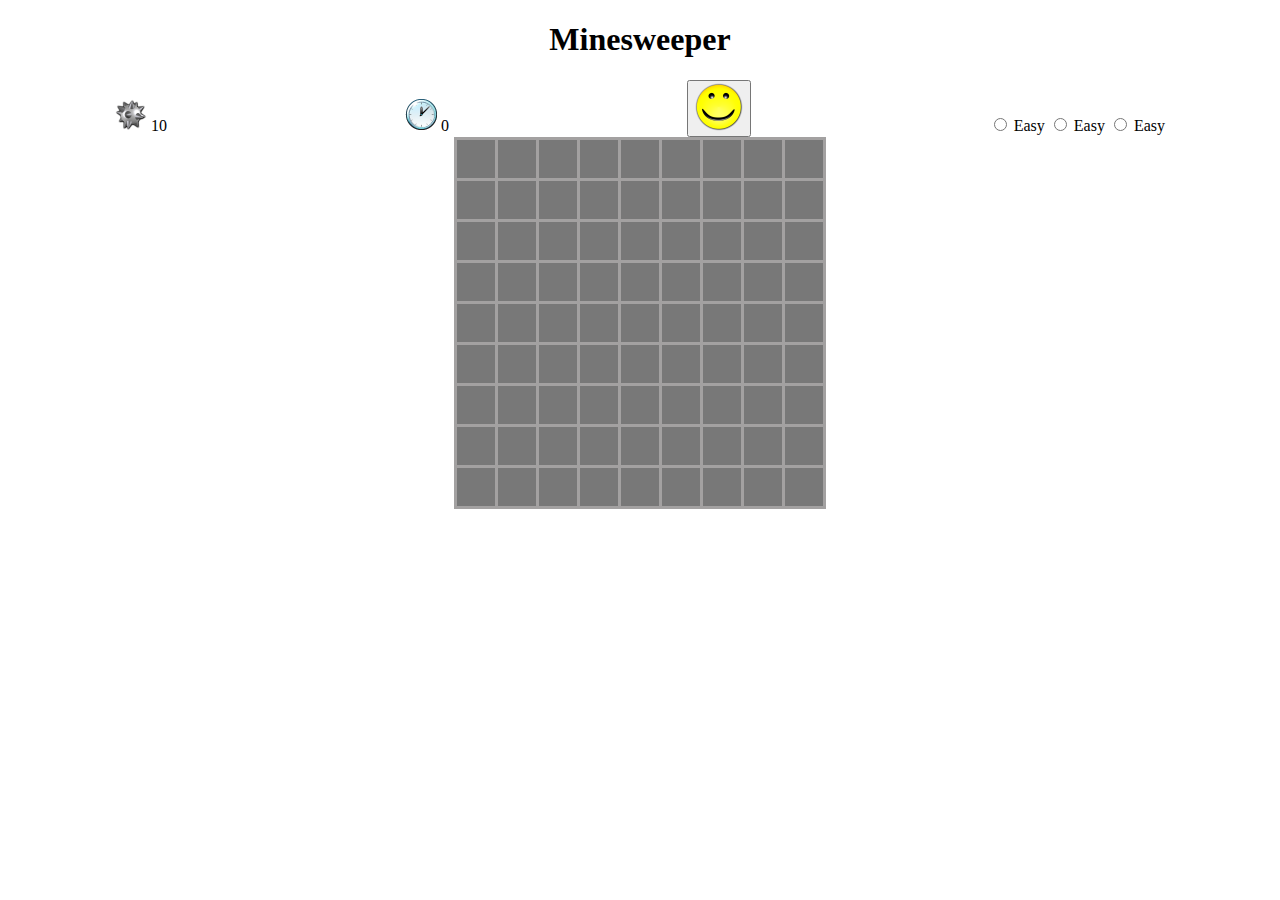
==== projects/minesweeper/index.html @ 3e718639 "add project: minesweeper" ====
<!DOCTYPE html>
<html>

<head>
    <meta name="viewport" content="width=device-width,initial-scale=1">
    <title>Minesweeper</title>
    <link rel="stylesheet" href="css/styles.css">
</head>

<body>
    <div class="container">
        <h1 class="title">Minesweeper</h1>
        <div class="menu">
            <div class="counter-mine">
                <img src="img/mine-32x32x32.png">
                <span id="mine-text" class="mine-text">0</span>
            </div>
            <div class="counter-time">
                <img src="img/clock-32x32.png">
                <span id="time-text" class="time-text">0</span>
            </div>
            <button id="button-start" class="button-start">
                <img src="img/face-smile-48x48x32.png">
            </button>
            <form class="levels">
                <input type="radio" name="level" id="level-easy" value="easy">
                <label for="level-easy">Easy</label>
                <input type="radio" name="level" id="level-normal" value="normal">
                <label for="level-normal">Easy</label>
                <input type="radio" name="level" id="level-hard" value="hard">
                <label for="level-hard">Easy</label>
            </form>
        </div>
        <table id="game-table" class="game-table" oncontextmenu="return false;">

        </table>
    </div>
    <script type="text/javascript" src="js/main.js"></script>
</body>

</html>
---- projects/minesweeper/css/styles.css ----
html,
body {
    margin: 0;
    padding: 0;
}

.container {
    width: 1050px;
    margin: 0 auto;
}

.title {
    text-align: center;
}

.menu {
    display: flex;
    align-items: baseline;
    justify-content: space-between;
}

.game-table {
    border-collapse: collapse;
    margin: 0 auto;
    table-layout: fixed;
    cursor: default;
}

.game-table td {
    width: 38px;
    height: 38px;
    padding: 0;
    border: 3px solid rgb(163, 161, 161);
    text-align: center;
    vertical-align: middle;
    font-size: 24px;
    font-weight: 600;
    overflow: hidden;
}

.color-1 {
    color: rgb(0, 0, 223);
}

.color-2 {
    color: rgb(0, 142, 224);
}

.color-3 {
    color: rgb(14, 226, 241);
}

.color-4 {
    color: rgb(0, 228, 121);
}

.color-5 {
    color: rgb(126, 235, 1);
}

.color-6 {
    color: rgb(236, 181, 0);
}

.color-7 {
    color: rgb(228, 0, 0);
}

.color-8 {
    color: rgb(230, 0, 172);
}

.color-q {
    color: black;
}
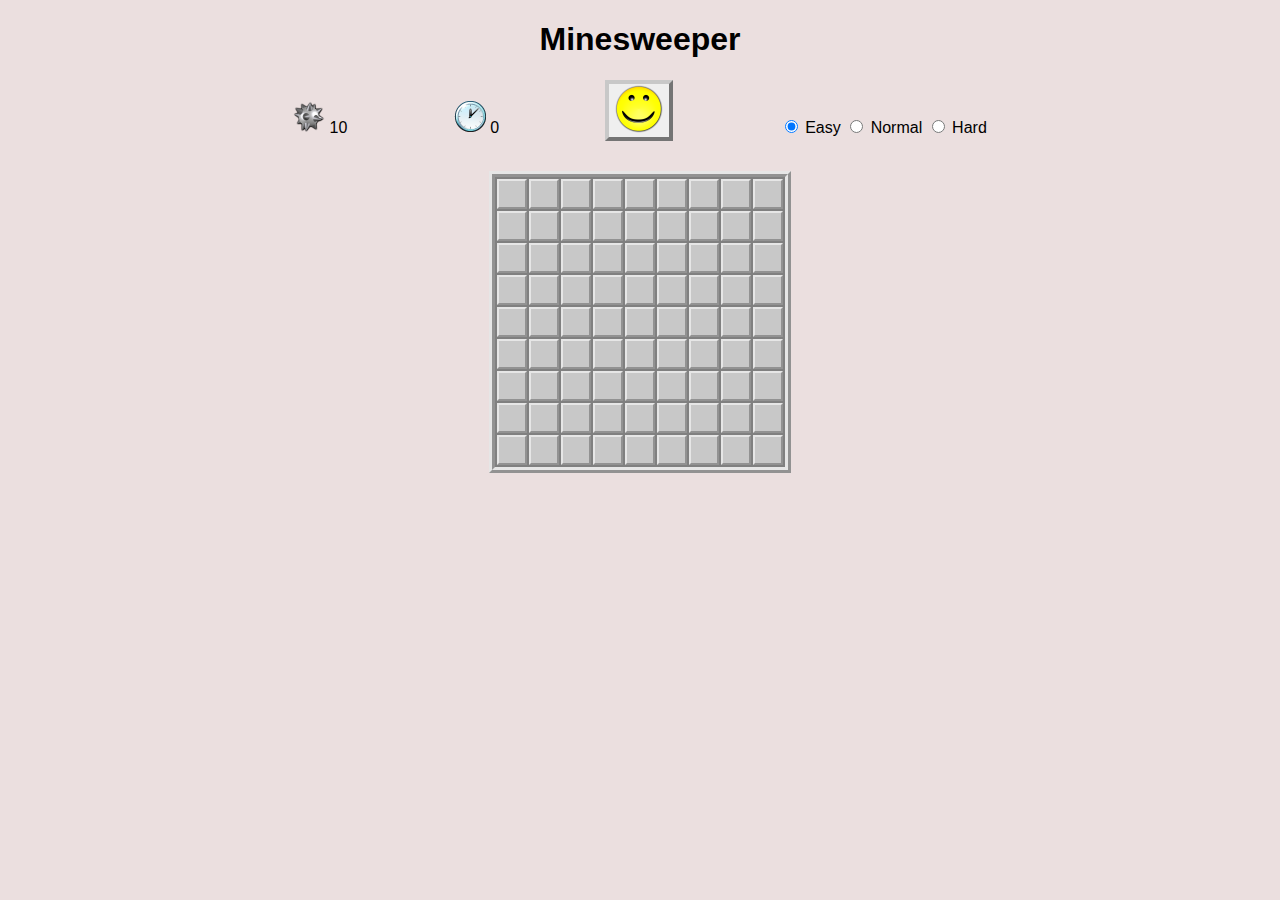
==== commit 9fcdc9fb: "complete all functionalities" ====
--- a/projects/minesweeper/index.html
+++ b/projects/minesweeper/index.html
@@ -8,7 +8,7 @@
 </head>
 
 <body>
-    <div class="container">
+    <div class="container" ondragstart="return false;">
         <h1 class="title">Minesweeper</h1>
         <div class="menu">
             <div class="counter-mine">
@@ -22,13 +22,13 @@
             <button id="button-start" class="button-start">
                 <img src="img/face-smile-48x48x32.png">
             </button>
-            <form class="levels">
-                <input type="radio" name="level" id="level-easy" value="easy">
+            <form id="level-selector" class="level-selector">
+                <input type="radio" name="level" id="level-easy" value="easy" checked>
                 <label for="level-easy">Easy</label>
                 <input type="radio" name="level" id="level-normal" value="normal">
-                <label for="level-normal">Easy</label>
+                <label for="level-normal">Normal</label>
                 <input type="radio" name="level" id="level-hard" value="hard">
-                <label for="level-hard">Easy</label>
+                <label for="level-hard">Hard</label>
             </form>
         </div>
         <table id="game-table" class="game-table" oncontextmenu="return false;">
--- a/projects/minesweeper/css/styles.css
+++ b/projects/minesweeper/css/styles.css
@@ -4,9 +4,14 @@
     padding: 0;
 }
 
+body {
+    background-color: rgb(235, 223, 223);
+}
+
 .container {
-    width: 1050px;
+    width: 100%;
     margin: 0 auto;
+    font-family: Arial, Helvetica, sans-serif;
 }
 
 .title {
@@ -14,62 +19,84 @@
 }
 
 .menu {
+    width: 800px;
+    margin: 0 auto;
     display: flex;
     align-items: baseline;
-    justify-content: space-between;
+    justify-content: space-around;
+}
+
+.button-start {
+    outline: none;
+    border: 4px outset rgb(200, 200, 200);
+}
+
+.button-start:active {
+    border-style: ridge;
 }
 
 .game-table {
-    border-collapse: collapse;
-    margin: 0 auto;
+    /* border-collapse: collapse; */
+    margin: 30px auto;
     table-layout: fixed;
     cursor: default;
+    border: 6px ridge rgb(230, 230, 230);
+    background-color: gray;
 }
 
 .game-table td {
-    width: 38px;
-    height: 38px;
+    width: 26px;
+    height: 26px;
     padding: 0;
-    border: 3px solid rgb(163, 161, 161);
+    border: 2px outset rgb(230, 230, 230);
     text-align: center;
     vertical-align: middle;
-    font-size: 24px;
-    font-weight: 600;
+    font-size: 22px;
+    font-weight: 700;
     overflow: hidden;
 }
 
+.game-table td:active {
+    border-style: ridge;
+}
+
+.game-table td>img {
+    position: absolute;
+    margin: -12px 0 0 -12px;
+}
+
 .color-1 {
-    color: rgb(0, 0, 223);
+    color: rgb(0, 0, 209);
 }
 
 .color-2 {
-    color: rgb(0, 142, 224);
+    color: rgb(4, 138, 216);
 }
 
 .color-3 {
-    color: rgb(14, 226, 241);
+    color: rgb(0, 202, 169);
 }
 
 .color-4 {
-    color: rgb(0, 228, 121);
+    color: rgb(45, 207, 5);
 }
 
 .color-5 {
-    color: rgb(126, 235, 1);
+    color: rgb(207, 211, 0);
 }
 
 .color-6 {
-    color: rgb(236, 181, 0);
+    color: rgb(231, 158, 0);
 }
 
 .color-7 {
-    color: rgb(228, 0, 0);
+    color: rgb(211, 0, 0);
 }
 
 .color-8 {
-    color: rgb(230, 0, 172);
+    color: rgb(212, 1, 160);
 }
 
 .color-q {
     color: black;
-}
+}